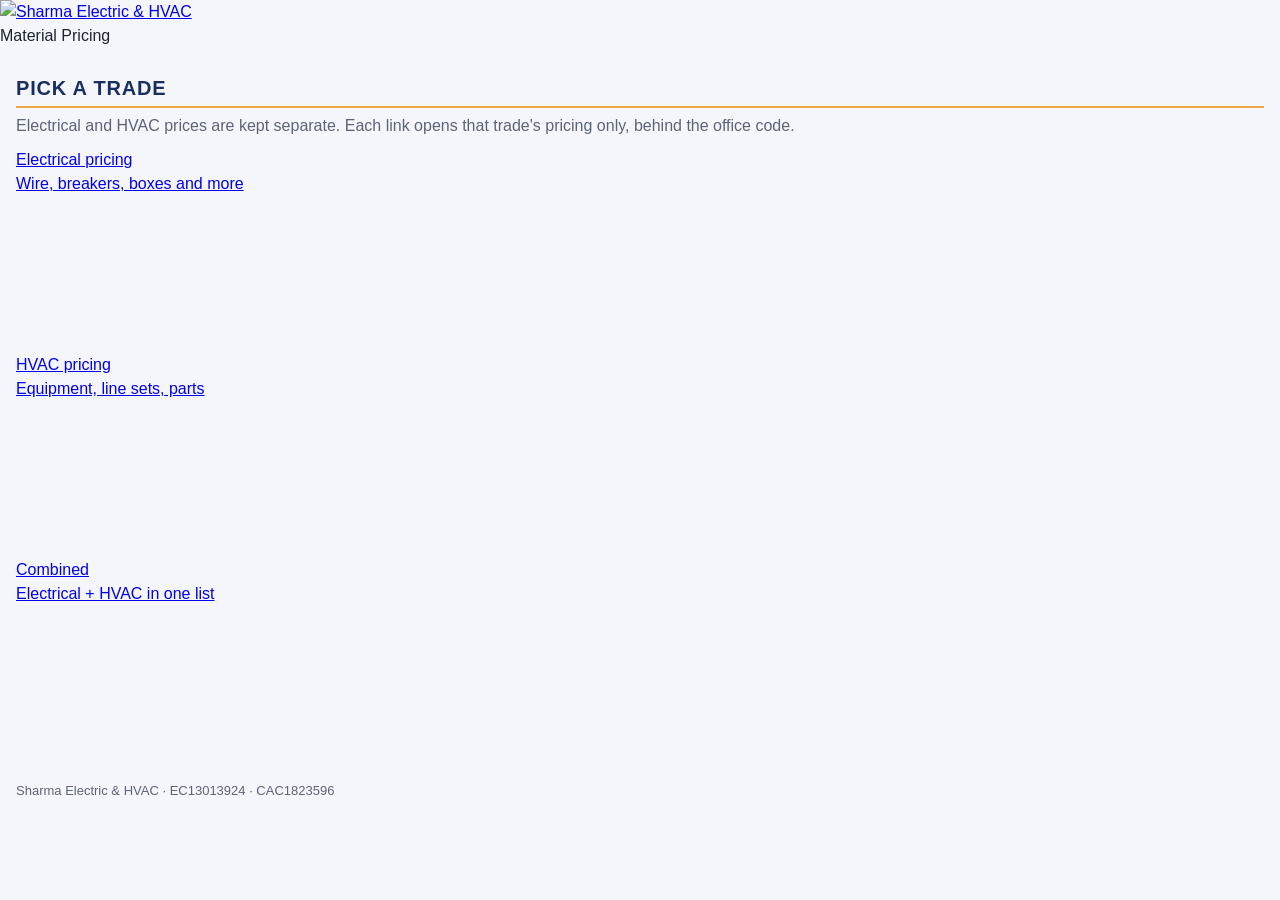
==== index.html @ ebbb9e50 "macOS wide-screen look (sidebar + polish, phone unchanged)" ====
<!DOCTYPE html>
<html lang="en" class="sk">
<head>
<meta charset="utf-8">
<meta name="viewport" content="width=device-width, initial-scale=1, viewport-fit=cover">
<meta name="robots" content="noindex">
<title>Sharma Material Pricing</title>
<meta name="theme-color" content="#264387">
  <meta name="color-scheme" content="light">
  <script>(function(){try{if(localStorage.getItem("sk-scheme")==="dark"){var d=document.documentElement;d.setAttribute("data-scheme","dark");var m=document.querySelector('meta[name="theme-color"]');if(m)m.content=d.getAttribute("data-theme")==="track"?"#1C1C1E":"#1a2f61"}}catch(e){}})()</script>
<meta name="apple-mobile-web-app-capable" content="yes">
<meta name="mobile-web-app-capable" content="yes">
<meta name="apple-mobile-web-app-status-bar-style" content="black-translucent">
<meta name="apple-mobile-web-app-title" content="Pricing">
<link rel="manifest" href="manifest.webmanifest">
<link rel="apple-touch-icon" href="https://sharma-kit.sharma-crew.workers.dev/assets/apple-touch-icon.png">
<link rel="icon" type="image/png" sizes="32x32" href="https://sharma-kit.sharma-crew.workers.dev/assets/favicon-32.png">
<link rel="stylesheet" href="https://sharma-kit.sharma-crew.workers.dev/sharma-kit.css">
<link rel="stylesheet" href="styles.css?v=6">
  <link rel="stylesheet" href="macos.css">
<script src="https://sharma-kit.sharma-crew.workers.dev/sharma-kit.js" defer></script>
</head>
<body class="sk">
<header class="sk-header"><div class="sk-header__bar">
  <div class="sk-header__lead"><a class="sk-header__logo" href="./" aria-label="Sharma Electric &amp; HVAC"><img src="https://sharma-kit.sharma-crew.workers.dev/assets/logo-white-header.png" alt="Sharma Electric &amp; HVAC" width="103" height="20"></a></div>
  <div class="sk-header__title">Material Pricing</div>
  <div class="sk-header__trail"></div>
</div></header>
<div class="sk-offline"></div>
<main class="wrap">
  <section class="panel">
    <h2>Pick a trade</h2>
    <p class="note">Electrical and HVAC prices are kept separate. Each link opens that trade's pricing only, behind the office code.</p>
    <div class="sk-list"><a class="sk-row" href="electrical/"><div class="sk-row__body"><div class="sk-row__title">Electrical pricing</div><div class="sk-row__sub">Wire, breakers, boxes and more</div></div><svg class="sk-icon sk-row__chev"><use href="#i-chevron-right"/></svg></a>
    <a class="sk-row" href="hvac/"><div class="sk-row__body"><div class="sk-row__title">HVAC pricing</div><div class="sk-row__sub">Equipment, line sets, parts</div></div><svg class="sk-icon sk-row__chev"><use href="#i-chevron-right"/></svg></a>
    <a class="sk-row" href="combined/"><div class="sk-row__body"><div class="sk-row__title">Combined</div><div class="sk-row__sub">Electrical + HVAC in one list</div></div><svg class="sk-icon sk-row__chev"><use href="#i-chevron-right"/></svg></a></div>
  </section>
  <p class="foot">Sharma Electric &amp; HVAC · EC13013924 · CAC1823596</p>
</main>
<script>
if ("serviceWorker" in navigator && (location.protocol === "https:" || location.hostname === "localhost")) {
  addEventListener("load", function () { navigator.serviceWorker.register("sw.js?kit=https://sharma-kit.sharma-crew.workers.dev", { scope: "/sharma-material-pricing/" }).catch(function(){}); });
}
</script>
</body>
</html>
---- styles.css ----
/* Sharma Material Prices — supply-house catalog look (guidance §13 + §13a):
   light page #f4f6fb, white cards, navy prices, gold accents, photo-led cards,
   plain words, generous whitespace. Flat, no gradients, no shadows. */
:root{
  --navy:#264387; --dnavy:#1a2f61; --gold:#F0A846; --ink:#1d2433;
  --gray:#5b6478; --line:#dfe4ee; --page:#f4f6fb; --goldink:#8a5f14;
  --head:'-apple-system','SF Pro Display',Inter,'Segoe UI',sans-serif; --body:'Inter',sans-serif; --mono:'IBM Plex Mono',monospace;
}
*{box-sizing:border-box}
body{margin:0;background:var(--page);color:var(--ink);font:400 16px/1.5 var(--body)}
.top{background:#fff;border-bottom:3px solid var(--gold)}
.top-in{max-width:1400px;margin:0 auto;padding:12px 16px;display:flex;align-items:center;gap:14px}
.logo{height:44px;width:auto;max-width:62vw}
.app-name{font:700 24px/1.1 var(--head);letter-spacing:.02em;color:var(--dnavy)}
.band{padding:10px 0}
.band.navy{background:var(--navy);color:#fff}
.band.dnavy{background:var(--dnavy);color:#fff}
.band.gold{background:var(--gold);color:var(--dnavy)}
.band-in{max-width:1400px;margin:0 auto;padding:0 16px;font:700 24px/1.2 var(--head);text-transform:uppercase;letter-spacing:.05em}
.switch{max-width:1400px;margin:0 auto;padding:8px 16px 0;text-align:right}
.switch a{color:var(--navy);font:600 14px var(--body);text-decoration:none;margin-left:16px}
.switch a:hover{text-decoration:underline}
.wrap{max-width:1400px;margin:0 auto;padding:8px 16px 40px}
.stats{margin:14px 0 0;display:grid;grid-template-columns:repeat(3,1fr);gap:10px}
.stats.c4{grid-template-columns:repeat(4,1fr)}
.stat{background:#fff;border:1px solid var(--line);border-top:4px solid var(--navy);border-radius:6px;padding:10px 12px;text-align:left;font-family:inherit}
.stat.gold{border-top-color:var(--gold)}
button.stat{cursor:pointer;width:100%}
.stat.stale-tile.hot{border:2px solid var(--gold);border-top:4px solid var(--gold)}
.stat-num{display:block;font:600 28px/1.1 var(--mono);color:var(--dnavy)}
.stat-lab{display:block;margin-top:2px;font:700 13px/1.25 var(--head);text-transform:uppercase;letter-spacing:.05em;color:var(--gray)}
@media (max-width:560px){.stats,.stats.c4{grid-template-columns:repeat(2,1fr)}}
.asof-line{margin:8px 2px 0;color:var(--gray);font-size:14px}
.panel{margin-top:20px}
.panel h2{font:700 20px/1.2 var(--head);text-transform:uppercase;letter-spacing:.04em;color:var(--dnavy);margin:0 0 4px;padding-bottom:6px;border-bottom:2px solid var(--gold)}
.panel.boxed{background:#fff;border:1px solid var(--line);border-radius:6px;padding:14px}
.note{color:var(--gray);margin:6px 0 10px}
.controls{position:sticky;top:0;background:var(--page);padding:8px 0 6px;z-index:5}
.ctl-row{display:flex;gap:8px;flex-wrap:wrap}
.controls input[type=search]{flex:1 1 220px;min-height:48px;padding:10px 14px;border:1px solid var(--line);border-radius:6px;font:400 16px var(--body);background:#fff;color:var(--ink)}
.controls select{min-height:48px;padding:10px;border:1px solid var(--line);border-radius:6px;font:400 15px var(--body);background:#fff;color:var(--ink)}
.cats{display:flex;gap:20px;overflow-x:auto;padding:10px 2px 2px;-webkit-overflow-scrolling:touch}
.cat-chip{flex:0 0 auto;min-height:44px;padding:0 2px;border:0;border-bottom:3px solid transparent;background:none;color:var(--gray);font:600 17px var(--body);cursor:pointer;white-space:nowrap}
.cat-chip.active{color:var(--dnavy);border-bottom-color:var(--gold)}
.chips{display:flex;gap:8px;overflow-x:auto;padding:8px 0 4px;-webkit-overflow-scrolling:touch}
.chip{flex:0 0 auto;min-height:44px;padding:0 14px;border:1px solid var(--navy);border-radius:6px;background:#fff;color:var(--navy);font:600 14px var(--body);cursor:pointer;white-space:nowrap}
.chip.active{background:var(--navy);color:#fff}
.req-row{display:flex;gap:8px;padding:2px 0 6px}
.seg{display:flex;gap:8px;padding:4px 0}
.seg-btn{min-height:48px;padding:0 18px;border:1px solid var(--dnavy);border-radius:6px;background:#fff;color:var(--dnavy);font:700 16px var(--head);text-transform:uppercase;letter-spacing:.05em;cursor:pointer}
.seg-btn.active{background:var(--navy);color:#fff}
.seg-btn.gold-active{background:var(--gold);border-color:var(--gold);color:var(--dnavy)}
/* Photo-led cards (§13a) */
#items{display:grid;grid-template-columns:repeat(2,1fr);gap:16px;margin-top:12px}
@media (min-width:1024px){#items{grid-template-columns:repeat(3,1fr)}}
@media (min-width:1440px){#items{grid-template-columns:repeat(4,1fr)}}
.card{background:#fff;border:1px solid var(--line);border-radius:6px;overflow:hidden}
.card-main{display:block;width:100%;text-align:left;background:none;border:0;padding:0;cursor:pointer;font:inherit;color:inherit}
.photo{display:flex;align-items:center;justify-content:center;aspect-ratio:1/1;background:#fff;padding:12px}
.photo img{max-width:100%;max-height:100%;object-fit:contain}
.photo.ph{background:var(--page);border-bottom:1px dashed var(--line);flex-direction:column;gap:8px}
.photo .cap{font:400 12px var(--body);color:var(--gray)}
.card-body{display:block;padding:4px 16px 14px}
.card-name{display:-webkit-box;-webkit-line-clamp:2;-webkit-box-orient:vertical;overflow:hidden;font:600 19px/1.25 var(--body);color:var(--ink);min-height:2.5em}
.card-price{display:block;margin-top:4px;font:700 26px/1.15 var(--mono);color:var(--navy)}
.card-sub{display:block;margin-top:3px;color:var(--gray);font-size:14px}
.card-note{display:block;margin-top:4px;color:var(--gray);font-size:13px}
.card-note.hot{color:var(--goldink);font-weight:600}
.card-stale{display:block;margin-top:4px;color:var(--goldink);font-size:13px;font-weight:600}
.card-details{display:inline-block;margin-top:8px;color:var(--navy);font-weight:600;font-size:14px}
/* Details sheet */
#sheet{border:1px solid var(--line);border-radius:6px;background:#fff;padding:16px;margin-top:16px;overflow:hidden}
.sheet-head{display:flex;gap:10px;align-items:center;justify-content:space-between}
.sheet-title{font:700 19px var(--head);text-transform:uppercase;letter-spacing:.03em;color:var(--dnavy)}
.sheet-close{min-height:44px;padding:0 14px;border:1px solid var(--dnavy);border-radius:6px;background:#fff;color:var(--dnavy);font:600 14px var(--body);cursor:pointer}
.sheet-photo{display:flex;align-items:center;justify-content:center;height:280px;background:#fff;padding:12px;margin-top:10px}
.sheet-photo img{max-width:100%;max-height:100%;object-fit:contain}
.sheet-photo.ph{background:var(--page);border:1px dashed var(--line);border-radius:6px;flex-direction:column;gap:8px}
.sheet-photo .cap{font:400 12px var(--body);color:var(--gray)}
.sheet-price{font:700 26px var(--mono);color:var(--navy);margin:10px 0 4px}
.sheet-unit{font:400 15px var(--body);color:var(--gray)}
.details{display:grid;grid-template-columns:repeat(auto-fit,minmax(200px,1fr));gap:8px 20px;margin:10px 0}
.details div{border-top:1px solid var(--line);padding-top:6px}
.details dt{font:700 12px var(--head);text-transform:uppercase;letter-spacing:.05em;color:var(--gray)}
.details dd{margin:2px 0 0;font-size:15px;overflow-wrap:anywhere}
.details a{color:var(--navy)}
.chart{width:100%;height:auto;margin-top:8px}
.chart-lab{font:500 9px var(--mono);fill:var(--gray)}
.sup-note{color:var(--gray);font-size:14px;margin:8px 0 0}
.hist{width:100%;border-collapse:collapse;margin-top:10px;font-size:14px;table-layout:fixed}
.hist th:nth-child(1){width:26%}.hist th:nth-child(2){width:24%}.hist th:nth-child(3){width:24%}.hist th:nth-child(4){width:26%}
.hist th{text-align:left;font:700 12px var(--head);text-transform:uppercase;letter-spacing:.04em;color:var(--dnavy);border-bottom:2px solid var(--gold);padding:6px}
.hist td{border-bottom:1px solid var(--line);padding:6px;vertical-align:top;overflow-wrap:anywhere}
.hist td.num{font-family:var(--mono)}
.tag{display:inline-block;border:1px solid var(--line);border-radius:4px;padding:1px 7px;font:700 11px/1.7 var(--head);text-transform:uppercase;letter-spacing:.04em;color:var(--gray)}
.tag.web{border-color:var(--gold);background:var(--gold);color:var(--dnavy)}
.tag.ticket{border-color:var(--navy);color:var(--navy)}
.tag.aging{border:1px dashed var(--gold);color:var(--ink)}
.tag.elec{border-color:var(--navy);background:var(--navy);color:#fff}
.tag.hvac{border-color:var(--gold);background:var(--gold);color:var(--dnavy)}
.tag.stale{border:2px solid var(--gold);color:var(--ink)}
.tag.rule{border-color:var(--navy);color:var(--navy)}
.tag.nosrc{border-color:var(--line);color:var(--gray)}
.roll-row{display:flex;justify-content:space-between;gap:12px;padding:10px 2px;border-bottom:1px solid var(--line);align-items:baseline}
.roll-row:last-child{border-bottom:0}
.roll-name{font-weight:600}
.roll-total{font:600 18px var(--mono);color:var(--dnavy)}
.roll-nums{display:flex;gap:14px;align-items:baseline;white-space:nowrap}
.roll-sub{font:600 15px var(--mono)}
.roll-sub.navy-t{color:var(--navy)}
.roll-sub.gold-t{color:var(--goldink)}
.item-meta{color:var(--gray);font-size:13px}
.empty{color:var(--gray);padding:10px 2px}
.foot{color:var(--gray);font-size:13px;margin-top:18px}
.links{display:grid;gap:12px;margin-top:16px}
.trade-link{display:flex;align-items:center;min-height:56px;padding:12px 16px;background:#fff;border:1px solid var(--line);border-left:6px solid var(--navy);border-radius:6px;color:var(--dnavy);text-decoration:none;font:700 20px var(--head);text-transform:uppercase;letter-spacing:.04em}
.trade-link.gold-link{border-left-color:var(--gold)}
/* View switcher (Sanjay 2026-11-18: different view types) */
.views{display:flex;gap:8px;align-items:center;overflow-x:auto;padding:10px 0 2px;-webkit-overflow-scrolling:touch}
.views-lab{font:700 13px var(--head);text-transform:uppercase;letter-spacing:.05em;color:var(--gray)}
.view-btn{flex:0 0 auto;min-height:44px;padding:0 16px;border:1px solid var(--navy);border-radius:6px;background:#fff;color:var(--navy);font:600 15px var(--body);cursor:pointer;white-space:nowrap}
.view-btn.active{background:var(--navy);color:#fff}
/* List + By-supplier rows */
#items.v-list,#items.v-supplier,#items.v-sheet{display:block}
.lrow{background:#fff;border:1px solid var(--line);border-radius:6px;margin-bottom:8px;overflow:hidden}
.lrow-main{display:flex;align-items:center;gap:12px;width:100%;text-align:left;background:none;border:0;padding:8px 12px;cursor:pointer;font:inherit;color:inherit}
.lthumb{flex:0 0 52px;width:52px;height:52px;display:flex;align-items:center;justify-content:center;background:#fff}
.lthumb img{max-width:100%;max-height:100%;object-fit:contain}
.lthumb svg{width:34px;height:34px}
.lmain{flex:1 1 auto;min-width:0}
.lname{display:block;font:600 17px/1.3 var(--body);color:var(--ink)}
.lsub{display:block;color:var(--gray);font-size:13px;margin-top:1px}
.lprice{flex:0 0 auto;text-align:right;font:700 20px/1.15 var(--mono);color:var(--navy)}
.lunit{display:block;font:400 12px var(--body);color:var(--gray)}
.sup-head{font:700 18px/1.2 var(--head);text-transform:uppercase;letter-spacing:.04em;color:var(--dnavy);margin:16px 0 8px;padding-bottom:4px;border-bottom:2px solid var(--gold)}
.sup-count{color:var(--gray);font-size:13px;text-transform:none;letter-spacing:0}
/* Sheet (spreadsheet) view */
.sheetwrap{overflow-x:auto;background:#fff;border:1px solid var(--line);border-radius:6px;-webkit-overflow-scrolling:touch}
.psheet{width:100%;min-width:760px;border-collapse:collapse;font-size:15px}
.psheet th{text-align:left;font:700 12px var(--head);text-transform:uppercase;letter-spacing:.04em;color:var(--dnavy);border-bottom:2px solid var(--gold);padding:8px 10px;white-space:nowrap}
.psheet td{border-bottom:1px solid var(--line);padding:8px 10px;vertical-align:top}
.psheet tbody tr{cursor:pointer}
.psheet tbody tr:hover{background:var(--page)}
.psheet td.num{font-family:var(--mono);white-space:nowrap}
.psheet td.pprice{font-weight:700;color:var(--navy)}
.psheet td.pi{font-weight:600;min-width:200px}
.pcodes{display:block;font:400 12px var(--mono);color:var(--gray);margin-top:2px}
.psheet .tag{margin-right:4px}
---- macos.css ----
/* macOS wide-screen look (Sanjay 2026-11-19) — presentation only, active at >=960px.
   Phone layout/behaviour unchanged. Sidebar = the trade pages' existing .switch nav
   (Electrical / HVAC / Combined). The landing and More pages have no .switch nav,
   so they receive the shared polish only. */
::selection{background:rgba(38,67,135,.16)}
@media (min-width:960px){
  :root{--mac-side:238px}
  .switch{position:fixed;top:0;bottom:0;left:0;right:auto;width:var(--mac-side);max-width:none;margin:0;padding:150px 10px 14px;text-align:left;background:var(--sk-surface-2,#F7F8FB);border-right:.5px solid var(--sk-line,#dfe4ee);z-index:30;display:flex;flex-direction:column;gap:2px}
  .switch a{display:flex;align-items:center;min-height:36px;padding:0 12px;margin:0;border-radius:8px;font-size:14px;color:var(--ink)}
  .switch a:hover{background:var(--sk-fill-2,rgba(118,118,128,.08));text-decoration:none}
  .switch ~ .wrap{margin-left:var(--mac-side);margin-right:auto;max-width:1100px}
  .sk-row:hover{background:var(--sk-fill-2,rgba(118,118,128,.08))}
  .card:hover,.item:hover{border-color:#c3cede}
}
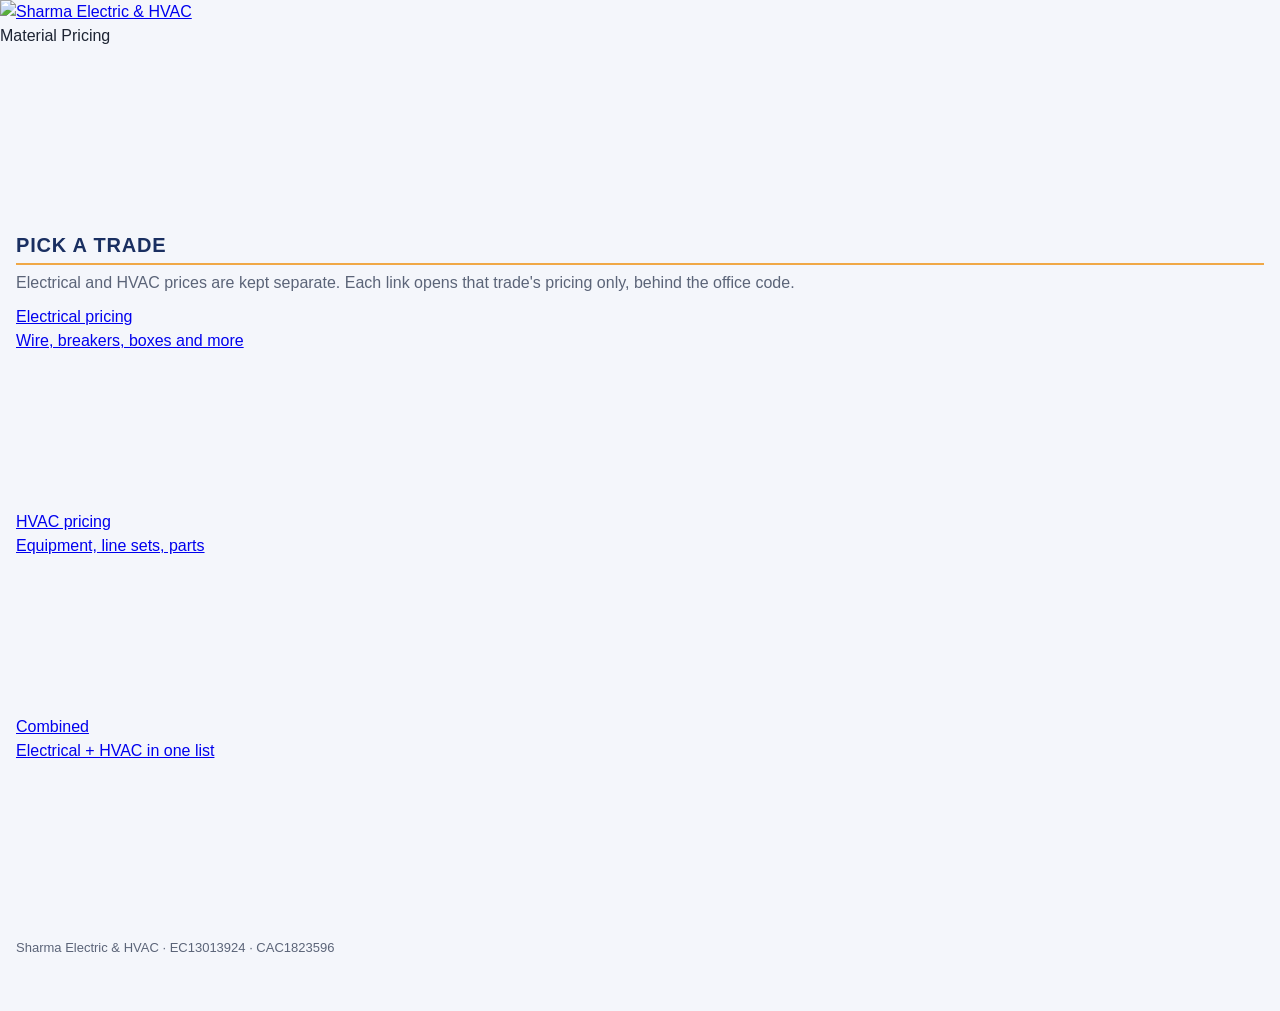
==== commit dcb2e805: "Appearance toggle fix (fleet standard 2026-11-25): More page mount was running before the deferred k" ====
--- a/index.html
+++ b/index.html
@@ -24,7 +24,7 @@
 <header class="sk-header"><div class="sk-header__bar">
   <div class="sk-header__lead"><a class="sk-header__logo" href="./" aria-label="Sharma Electric &amp; HVAC"><img src="https://sharma-kit.sharma-crew.workers.dev/assets/logo-white-header.png" alt="Sharma Electric &amp; HVAC" width="103" height="20"></a></div>
   <div class="sk-header__title">Material Pricing</div>
-  <div class="sk-header__trail"></div>
+  <div class="sk-header__trail"><a class="sk-header__btn" href="more/" aria-label="More"><svg class="sk-icon"><use href="#i-more"/></svg></a></div>
 </div></header>
 <div class="sk-offline"></div>
 <main class="wrap">
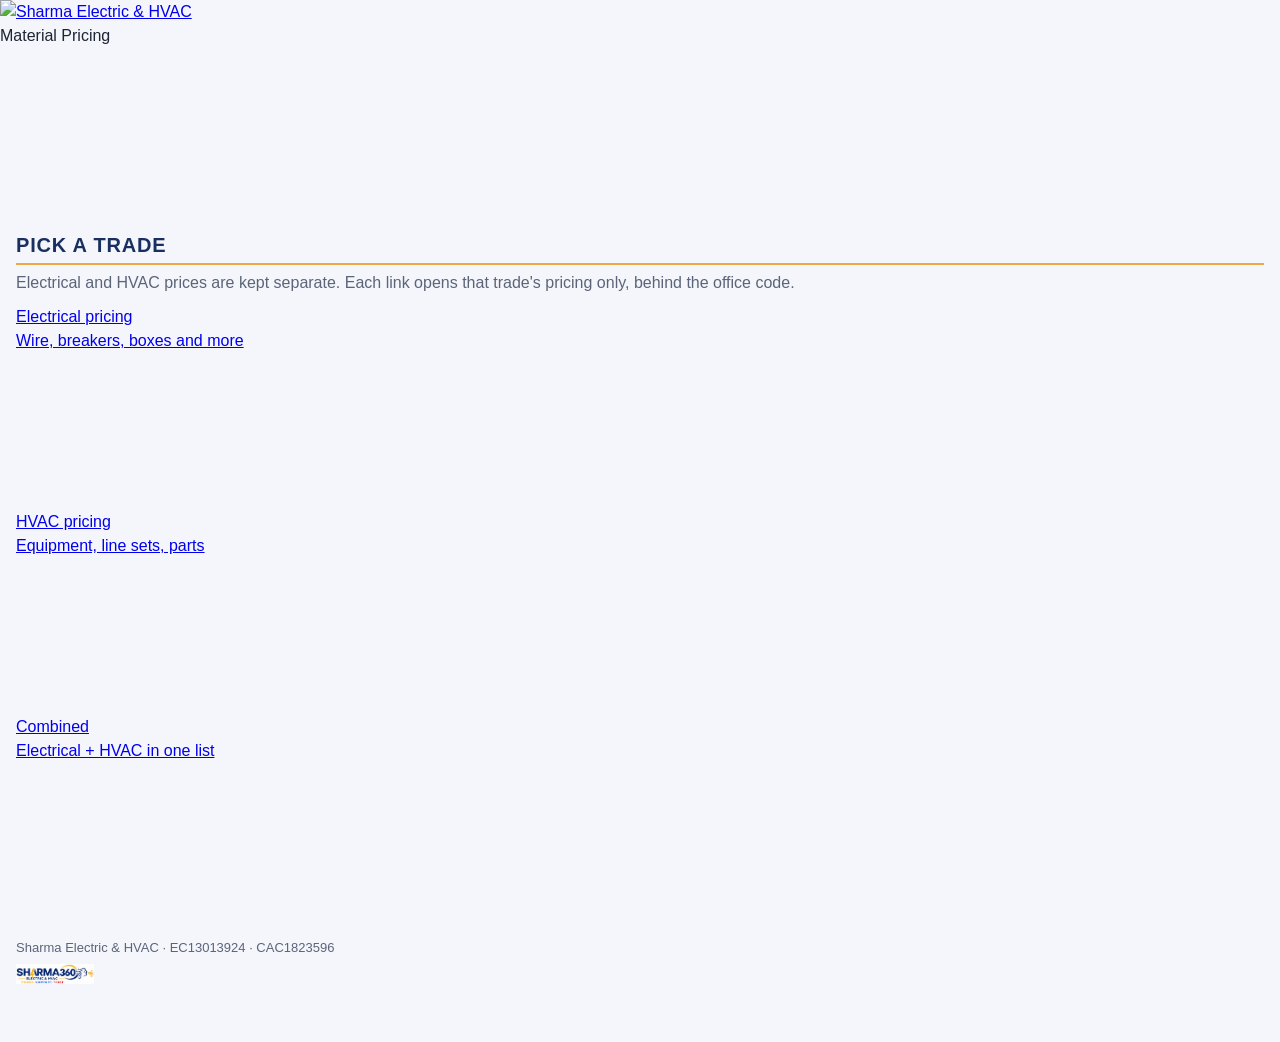
==== commit 7d890519: "Add SHARMA360 footer watermark (Sanjay 2026-11-25: give all apps the logo)" ====
--- a/index.html
+++ b/index.html
@@ -35,7 +35,7 @@
     <a class="sk-row" href="hvac/"><div class="sk-row__body"><div class="sk-row__title">HVAC pricing</div><div class="sk-row__sub">Equipment, line sets, parts</div></div><svg class="sk-icon sk-row__chev"><use href="#i-chevron-right"/></svg></a>
     <a class="sk-row" href="combined/"><div class="sk-row__body"><div class="sk-row__title">Combined</div><div class="sk-row__sub">Electrical + HVAC in one list</div></div><svg class="sk-icon sk-row__chev"><use href="#i-chevron-right"/></svg></a></div>
   </section>
-  <p class="foot">Sharma Electric &amp; HVAC · EC13013924 · CAC1823596</p>
+  <p class="foot">Sharma Electric &amp; HVAC · EC13013924 · CAC1823596<br><img src="sharma360-logo.png" alt="SHARMA360" style="height:20px;width:auto;margin-top:6px"></p>
 </main>
 <script>
 if ("serviceWorker" in navigator && (location.protocol === "https:" || location.hostname === "localhost")) {
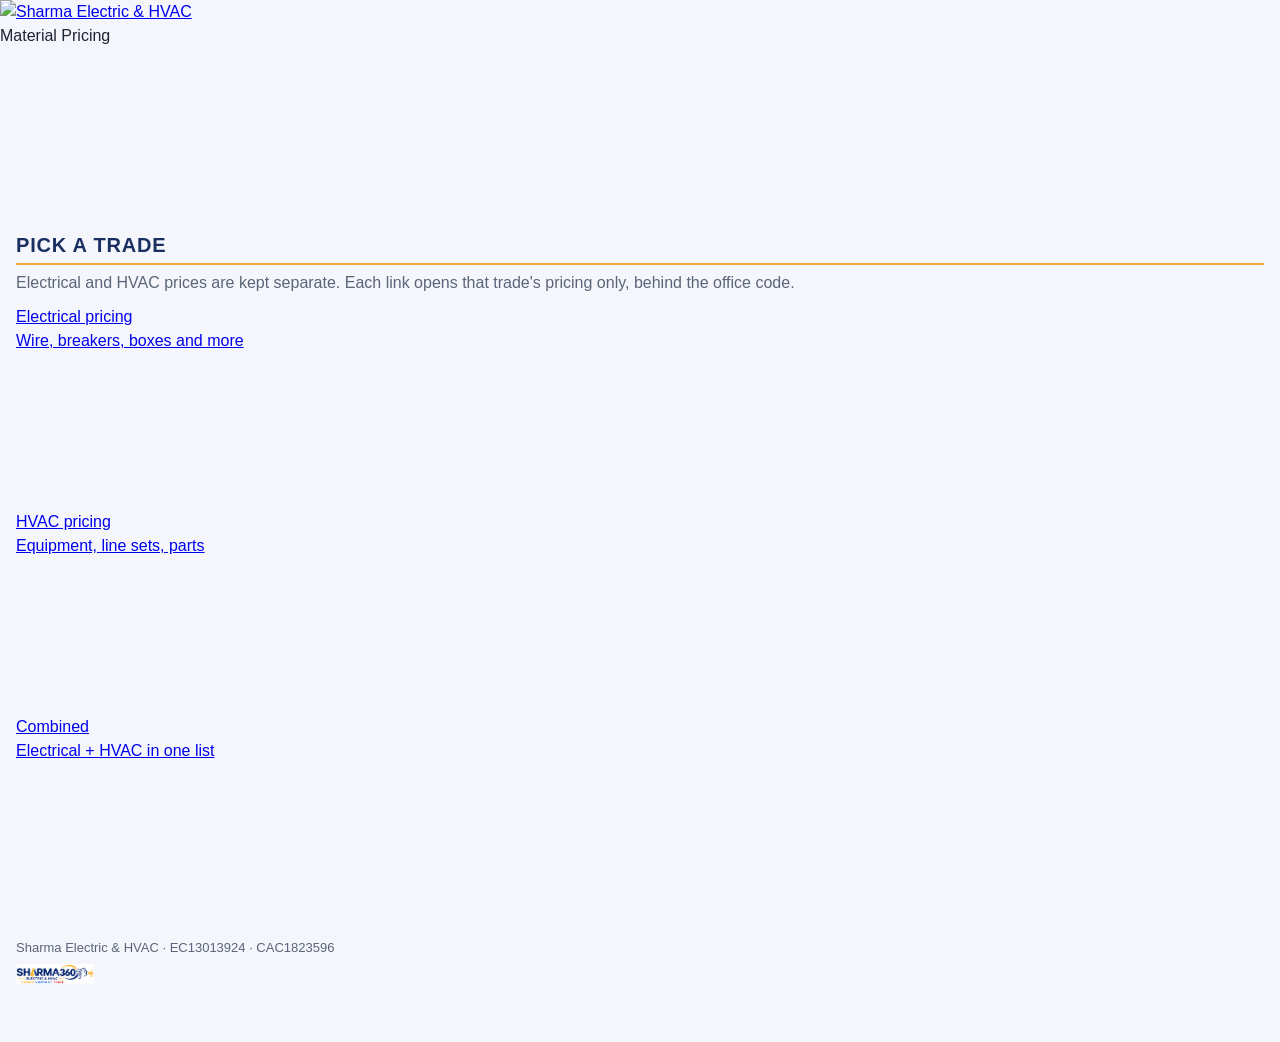
==== commit d5862b0b: "SHARMA360 watermark: swap in corrected logo art (second-A crossbar repair), stamp ?v=20261126" ====
--- a/index.html
+++ b/index.html
@@ -35,7 +35,7 @@
     <a class="sk-row" href="hvac/"><div class="sk-row__body"><div class="sk-row__title">HVAC pricing</div><div class="sk-row__sub">Equipment, line sets, parts</div></div><svg class="sk-icon sk-row__chev"><use href="#i-chevron-right"/></svg></a>
     <a class="sk-row" href="combined/"><div class="sk-row__body"><div class="sk-row__title">Combined</div><div class="sk-row__sub">Electrical + HVAC in one list</div></div><svg class="sk-icon sk-row__chev"><use href="#i-chevron-right"/></svg></a></div>
   </section>
-  <p class="foot">Sharma Electric &amp; HVAC · EC13013924 · CAC1823596<br><img src="sharma360-logo.png" alt="SHARMA360" style="height:20px;width:auto;margin-top:6px"></p>
+  <p class="foot">Sharma Electric &amp; HVAC · EC13013924 · CAC1823596<br><img src="sharma360-logo.png?v=20261126" alt="SHARMA360" style="height:20px;width:auto;margin-top:6px"></p>
 </main>
 <script>
 if ("serviceWorker" in navigator && (location.protocol === "https:" || location.hostname === "localhost")) {
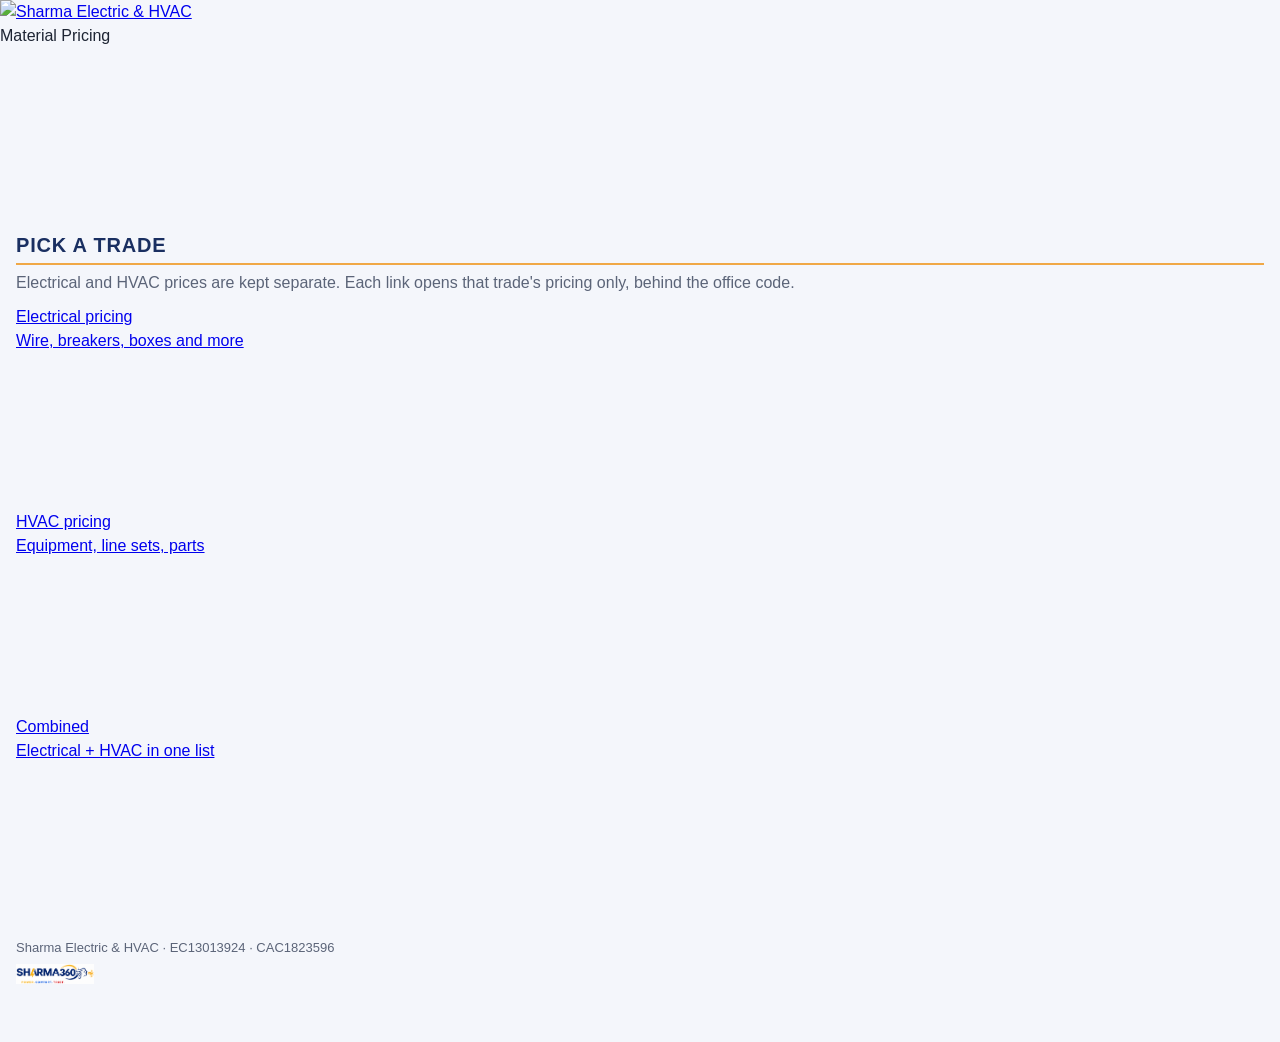
==== commit b6c76982: "SHARMA360 watermark: FINAL official art (ELECTRIC & HVAC line removed), stamp ?v=20261126-2" ====
--- a/index.html
+++ b/index.html
@@ -35,7 +35,7 @@
     <a class="sk-row" href="hvac/"><div class="sk-row__body"><div class="sk-row__title">HVAC pricing</div><div class="sk-row__sub">Equipment, line sets, parts</div></div><svg class="sk-icon sk-row__chev"><use href="#i-chevron-right"/></svg></a>
     <a class="sk-row" href="combined/"><div class="sk-row__body"><div class="sk-row__title">Combined</div><div class="sk-row__sub">Electrical + HVAC in one list</div></div><svg class="sk-icon sk-row__chev"><use href="#i-chevron-right"/></svg></a></div>
   </section>
-  <p class="foot">Sharma Electric &amp; HVAC · EC13013924 · CAC1823596<br><img src="sharma360-logo.png?v=20261126" alt="SHARMA360" style="height:20px;width:auto;margin-top:6px"></p>
+  <p class="foot">Sharma Electric &amp; HVAC · EC13013924 · CAC1823596<br><img src="sharma360-logo.png?v=20261126-2" alt="SHARMA360" style="height:20px;width:auto;margin-top:6px"></p>
 </main>
 <script>
 if ("serviceWorker" in navigator && (location.protocol === "https:" || location.hostname === "localhost")) {
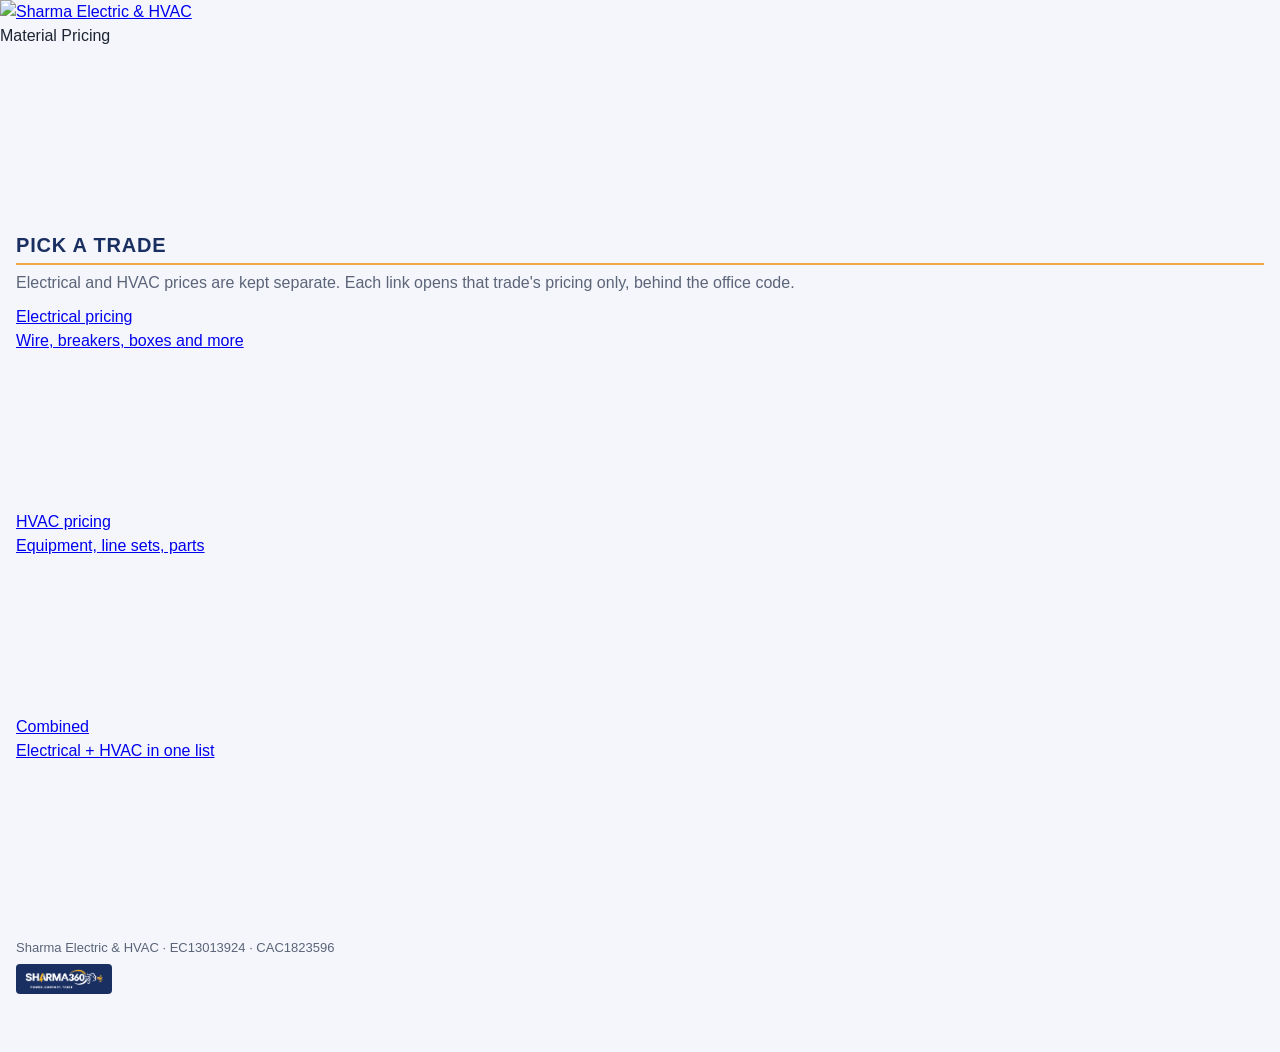
==== commit 95a6e25f: "SHARMA360 watermark: REVERSED art (white+gold) on a navy chip replaces the color version (Sanjay ame" ====
--- a/index.html
+++ b/index.html
@@ -35,7 +35,7 @@
     <a class="sk-row" href="hvac/"><div class="sk-row__body"><div class="sk-row__title">HVAC pricing</div><div class="sk-row__sub">Equipment, line sets, parts</div></div><svg class="sk-icon sk-row__chev"><use href="#i-chevron-right"/></svg></a>
     <a class="sk-row" href="combined/"><div class="sk-row__body"><div class="sk-row__title">Combined</div><div class="sk-row__sub">Electrical + HVAC in one list</div></div><svg class="sk-icon sk-row__chev"><use href="#i-chevron-right"/></svg></a></div>
   </section>
-  <p class="foot">Sharma Electric &amp; HVAC · EC13013924 · CAC1823596<br><img src="sharma360-logo.png?v=20261126-2" alt="SHARMA360" style="height:20px;width:auto;margin-top:6px"></p>
+  <p class="foot">Sharma Electric &amp; HVAC · EC13013924 · CAC1823596<br><img src="sharma360-logo.png?v=20261126-3" alt="SHARMA360" style="height:30px;width:auto;margin-top:6px;background:#1a2f61;padding:5px 9px;border-radius:4px"></p>
 </main>
 <script>
 if ("serviceWorker" in navigator && (location.protocol === "https:" || location.hostname === "localhost")) {
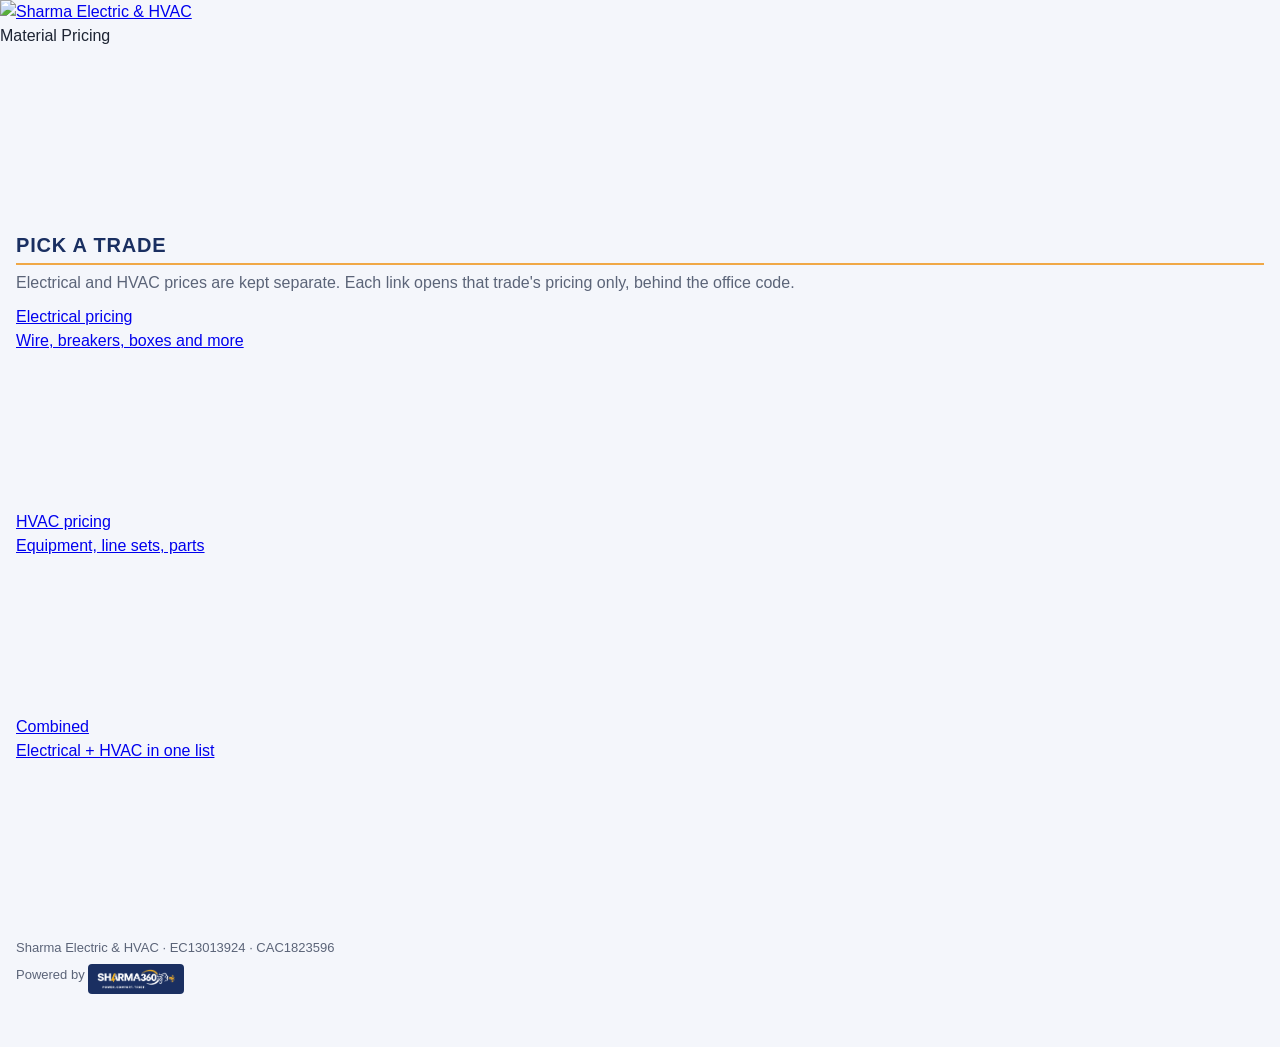
==== commit f11a7955: "First-page bottom line: 'Powered by' + SHARMA360 navy chip (Sanjay audit 2026-11-26)" ====
--- a/index.html
+++ b/index.html
@@ -35,7 +35,7 @@
     <a class="sk-row" href="hvac/"><div class="sk-row__body"><div class="sk-row__title">HVAC pricing</div><div class="sk-row__sub">Equipment, line sets, parts</div></div><svg class="sk-icon sk-row__chev"><use href="#i-chevron-right"/></svg></a>
     <a class="sk-row" href="combined/"><div class="sk-row__body"><div class="sk-row__title">Combined</div><div class="sk-row__sub">Electrical + HVAC in one list</div></div><svg class="sk-icon sk-row__chev"><use href="#i-chevron-right"/></svg></a></div>
   </section>
-  <p class="foot">Sharma Electric &amp; HVAC · EC13013924 · CAC1823596<br><img src="sharma360-logo.png?v=20261126-3" alt="SHARMA360" style="height:30px;width:auto;margin-top:6px;background:#1a2f61;padding:5px 9px;border-radius:4px"></p>
+  <p class="foot">Sharma Electric &amp; HVAC · EC13013924 · CAC1823596<br>Powered by <img src="sharma360-logo.png?v=20261126-3" alt="SHARMA360" style="height:30px;width:auto;margin-top:6px;background:#1a2f61;padding:5px 9px;border-radius:4px;vertical-align:middle"></p>
 </main>
 <script>
 if ("serviceWorker" in navigator && (location.protocol === "https:" || location.hostname === "localhost")) {
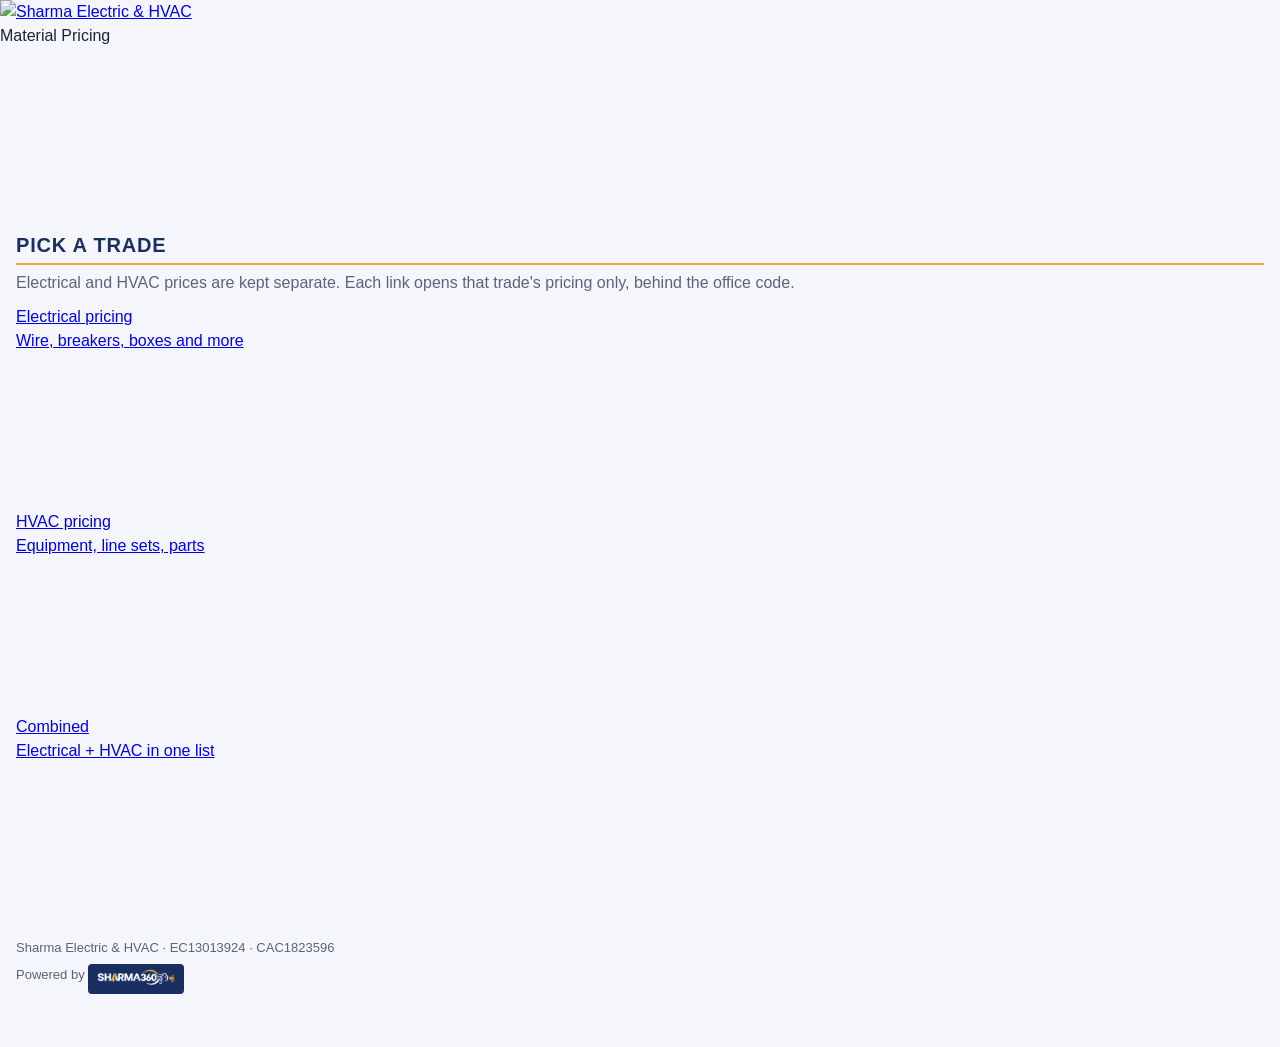
==== commit 93d02a47: "SHARMA360 watermark: tagline-free reversed art (fresh master pull 2026-11-26), stamp ?v=20261126-4" ====
--- a/index.html
+++ b/index.html
@@ -35,7 +35,7 @@
     <a class="sk-row" href="hvac/"><div class="sk-row__body"><div class="sk-row__title">HVAC pricing</div><div class="sk-row__sub">Equipment, line sets, parts</div></div><svg class="sk-icon sk-row__chev"><use href="#i-chevron-right"/></svg></a>
     <a class="sk-row" href="combined/"><div class="sk-row__body"><div class="sk-row__title">Combined</div><div class="sk-row__sub">Electrical + HVAC in one list</div></div><svg class="sk-icon sk-row__chev"><use href="#i-chevron-right"/></svg></a></div>
   </section>
-  <p class="foot">Sharma Electric &amp; HVAC · EC13013924 · CAC1823596<br>Powered by <img src="sharma360-logo.png?v=20261126-3" alt="SHARMA360" style="height:30px;width:auto;margin-top:6px;background:#1a2f61;padding:5px 9px;border-radius:4px;vertical-align:middle"></p>
+  <p class="foot">Sharma Electric &amp; HVAC · EC13013924 · CAC1823596<br>Powered by <img src="sharma360-logo.png?v=20261126-4" alt="SHARMA360" style="height:30px;width:auto;margin-top:6px;background:#1a2f61;padding:5px 9px;border-radius:4px;vertical-align:middle"></p>
 </main>
 <script>
 if ("serviceWorker" in navigator && (location.protocol === "https:" || location.hostname === "localhost")) {
